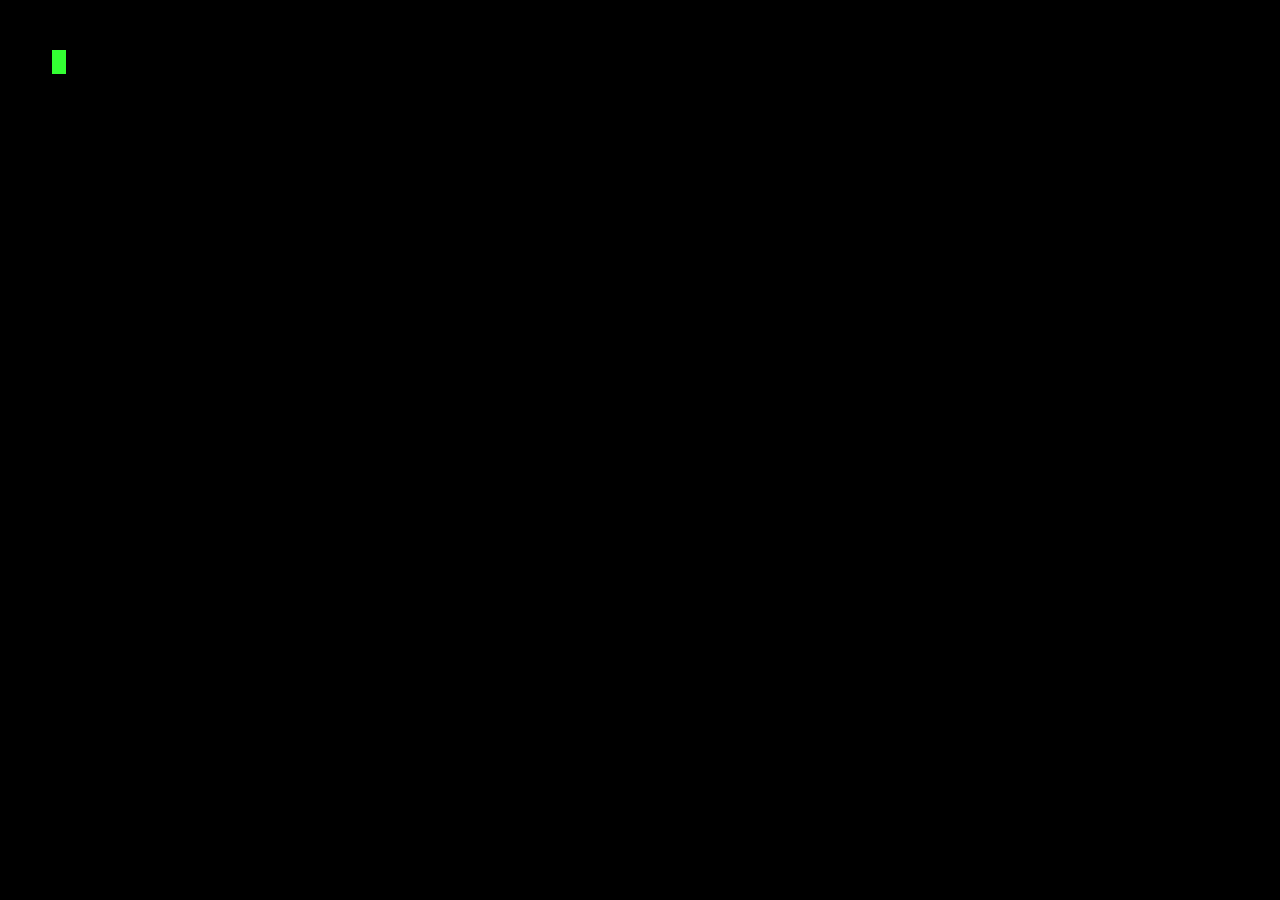
==== FalloutSite/boot_screen.html @ 333eb2e5 "Added a bootscreen to simulate a pipboy load status" ====
﻿<!DOCTYPE html>
<html lang="en">
<head>
    <meta charset="UTF-8">

    <link href="https://fonts.googleapis.com/css2?family=VT323&display=swap" rel="stylesheet">

    <style>

        body {
            background: black;
            color: #33ff33;
            font-family: 'VT323', monospace;
            font-size: 32px;
            padding: 40px;
        }

        #terminal {
            white-space: pre-line;
        }

        .cursor {
            display: inline-block;
            width: 14px;
            height: 24px;
            background: #33ff33;
            margin-left: 4px;
            animation: blink 1s steps(2,start) infinite;
        }

        @keyframes blink {
            0% {
                opacity: 1
            }

            50% {
                opacity: 0
            }

            100% {
                opacity: 1
            }
        }
    </style>
</head>

<body>

    <div id="terminal"></div><span class="cursor"></span>

    <script src="/js/boot_screen.js"></script>

</body>
</html>
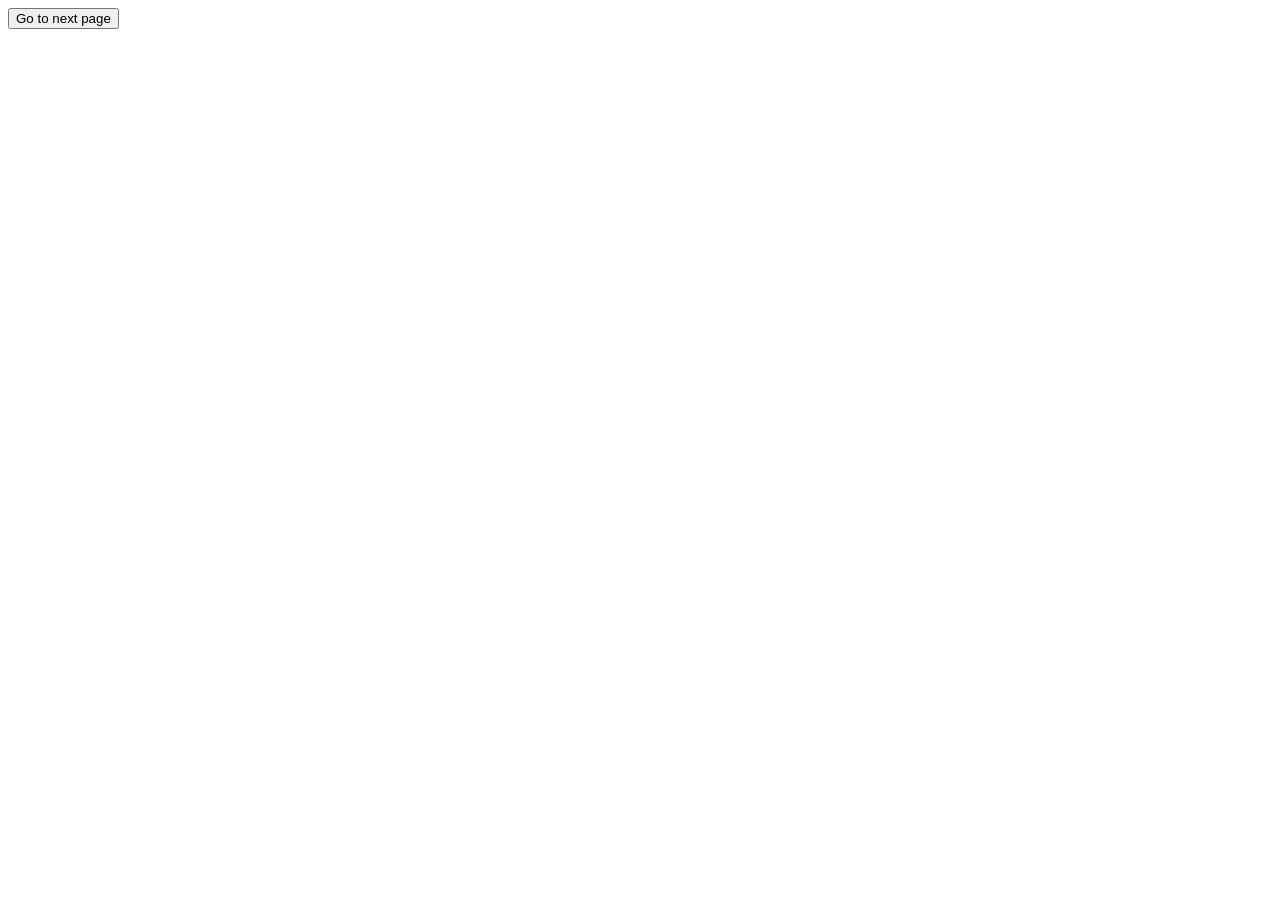
==== commit 263d8bc4: "Moved the index page to the login screen, and added a shortcut to the terminal load screen" ====
--- a/FalloutSite/boot_screen.html
+++ b/FalloutSite/boot_screen.html
@@ -4,51 +4,13 @@
     <meta charset="UTF-8">
 
     <link href="https://fonts.googleapis.com/css2?family=VT323&display=swap" rel="stylesheet">
-
-    <style>
-
-        body {
-            background: black;
-            color: #33ff33;
-            font-family: 'VT323', monospace;
-            font-size: 32px;
-            padding: 40px;
-        }
-
-        #terminal {
-            white-space: pre-line;
-        }
-
-        .cursor {
-            display: inline-block;
-            width: 14px;
-            height: 24px;
-            background: #33ff33;
-            margin-left: 4px;
-            animation: blink 1s steps(2,start) infinite;
-        }
-
-        @keyframes blink {
-            0% {
-                opacity: 1
-            }
-
-            50% {
-                opacity: 0
-            }
-
-            100% {
-                opacity: 1
-            }
-        }
-    </style>
+    <link href="/StyleFolder/boot_style.css" rel="stylesheet">
 </head>
 
 <body>
 
+    <button class="shortcut" onclick="location.href='pipboy.html'">Go to next page</button>
     <div id="terminal"></div><span class="cursor"></span>
-
     <script src="/js/boot_screen.js"></script>
-
 </body>
 </html>
